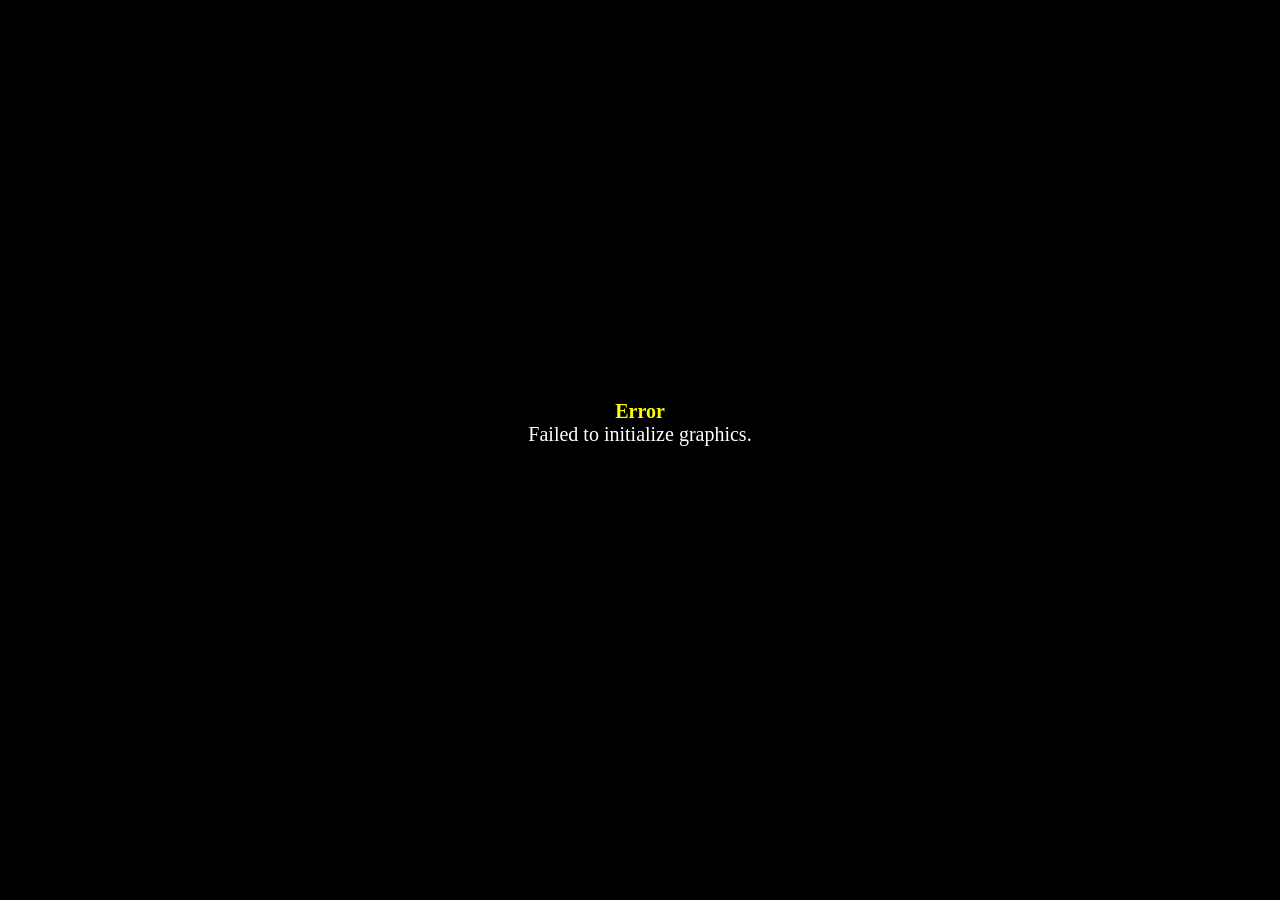
==== game/index.html @ 1c12be08 "publish game" ====
<!DOCTYPE html>
<html>
    <head>
        <meta charset="UTF-8">
        <meta name="apple-mobile-web-app-capable" content="yes">
        <meta name="apple-mobile-web-app-status-bar-style" content="black-translucent">
        <meta name="viewport" content="user-scalable=no">
        <link rel="icon" href="icon/icon.png" type="image/png">
        <link rel="apple-touch-icon" href="icon/icon.png">
        <link rel="stylesheet" type="text/css" href="css/game.css">
        <title>Project1</title>
    </head>
    <body style="background-color: black">
        <script type="text/javascript" src="js/main.js"></script>
    </body>
</html>
---- game/css/game.css ----
body {
    -moz-user-select: none;
    -webkit-user-select: none;
    -ms-user-select: none;
    user-select: none;
}
#errorPrinter {
    position: absolute;
    left: 50%;
    top: 50%;
    width: 640px;
    height: 100px;
    transform: translate(-50%, -50%);
    text-align: center;
    text-shadow: 1px 1px 3px #000;
    font-size: 20px;
    color: #fff;
    z-index: 9;
}
#errorName {
    color: #ff0;
    font-weight: bold;
    -moz-user-select: text;
    -webkit-user-select: text;
    -ms-user-select: text;
    user-select: text;
}
#errorMessage {
    color: #fff;
    -moz-user-select: text;
    -webkit-user-select: text;
    -ms-user-select: text;
    user-select: text;
}
#retryButton {
    font-size: 20px;
    color: #fff;
    background-color: #000;
    border-radius: 8px;
    margin: 20px;
    padding: 10px;
}
#fpsCounterBox {
    position: absolute;
    left: 5px;
    top: 5px;
    width: 90px;
    height: 40px;
    background: #222;
    opacity: 0.8;
    z-index: 8;
}
#fpsCounterLabel {
    position: absolute;
    top: 0px;
    left: 0px;
    padding: 5px 10px;
    height: 30px;
    line-height: 32px;
    font-size: 12px;
    font-family: rmmz-numberfont, sans-serif;
    color: #fff;
    text-align: left;
}
#fpsCounterNumber {
    position: absolute;
    top: 0px;
    right: 0px;
    padding: 5px 10px;
    height: 30px;
    line-height: 30px;
    font-size: 24px;
    font-family: rmmz-numberfont, monospace;
    color: #fff;
    text-align: right;
}
#loadingSpinner {
    margin: auto;
    position: absolute;
    top: 0px;
    left: 0px;
    right: 0px;
    bottom: 0px;
    width: 120px;
    height: 120px;
    z-index: 10;
}
#loadingSpinnerImage {
    margin: 0px;
    padding: 0px;
    border-radius: 50%;
    width: 96px;
    height: 96px;
    border: 12px solid rgba(255, 255, 255, 0.25);
    border-top: 12px solid rgba(255, 255, 255, 1);
    animation: fadein 2s ease, spin 1.5s linear infinite;
}
@keyframes fadein {
    0% {
        opacity: 0;
    }
    20% {
        opacity: 0;
    }
    100% {
        opacity: 1;
    }
}
@keyframes spin {
    0% {
        transform: rotate(0deg);
    }
    100% {
        transform: rotate(360deg);
    }
}
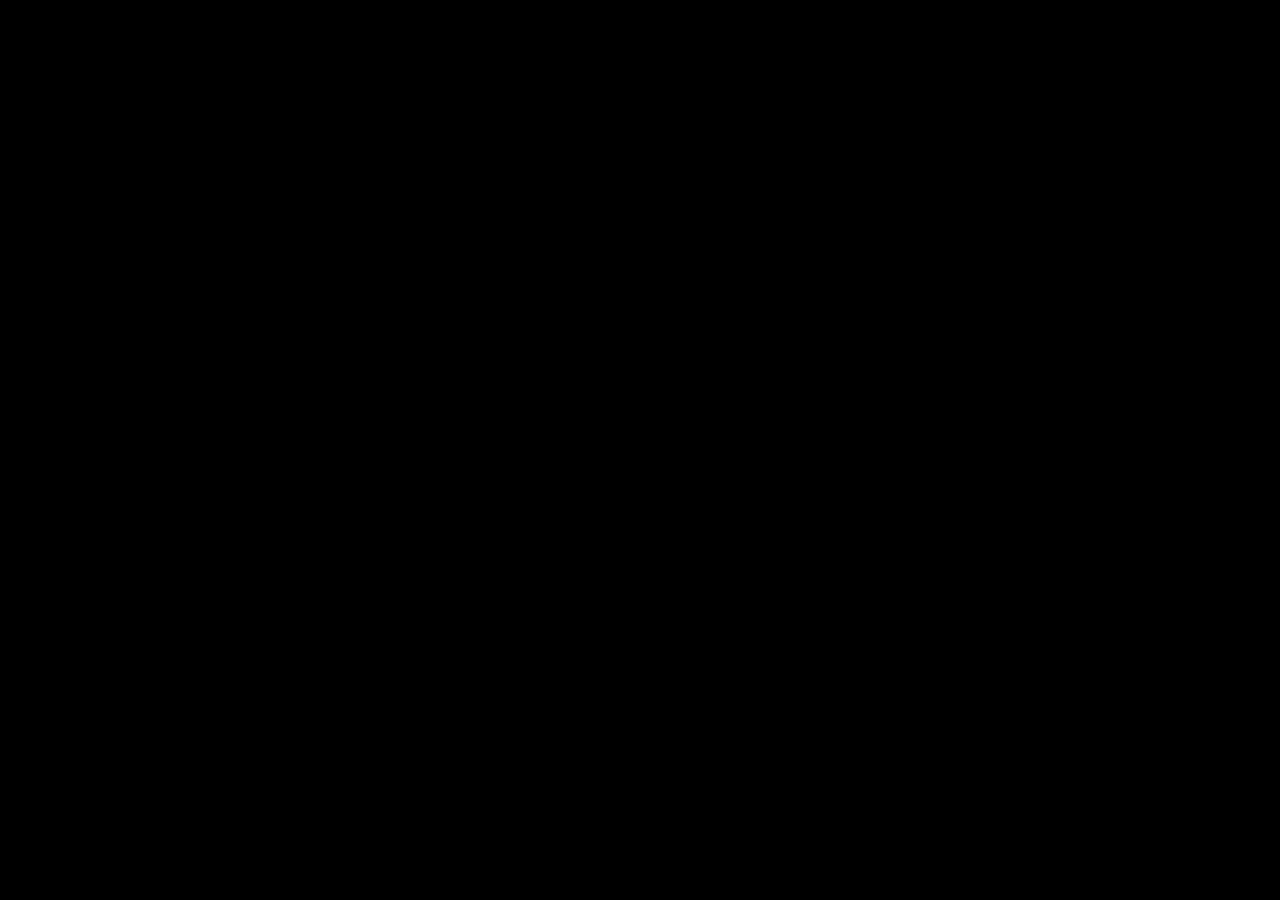
==== commit cedeb84a: "cool" ====
--- a/game/index.html
+++ b/game/index.html
@@ -7,10 +7,23 @@
         <meta name="viewport" content="user-scalable=no">
         <link rel="icon" href="icon/icon.png" type="image/png">
         <link rel="apple-touch-icon" href="icon/icon.png">
-        <link rel="stylesheet" type="text/css" href="css/game.css">
+        <link rel="stylesheet" type="text/css" href="fonts/gamefont.css">
         <title>Project1</title>
     </head>
     <body style="background-color: black">
+        <script type="text/javascript" src="js/libs/pixi.js"></script>
+        <script type="text/javascript" src="js/libs/pixi-tilemap.js"></script>
+        <script type="text/javascript" src="js/libs/pixi-picture.js"></script>
+        <script type="text/javascript" src="js/libs/fpsmeter.js"></script>
+        <script type="text/javascript" src="js/libs/lz-string.js"></script>
+        <script type="text/javascript" src="js/libs/iphone-inline-video.browser.js"></script>
+        <script type="text/javascript" src="js/rpg_core.js"></script>
+        <script type="text/javascript" src="js/rpg_managers.js"></script>
+        <script type="text/javascript" src="js/rpg_objects.js"></script>
+        <script type="text/javascript" src="js/rpg_scenes.js"></script>
+        <script type="text/javascript" src="js/rpg_sprites.js"></script>
+        <script type="text/javascript" src="js/rpg_windows.js"></script>
+        <script type="text/javascript" src="js/plugins.js"></script>
         <script type="text/javascript" src="js/main.js"></script>
     </body>
 </html>
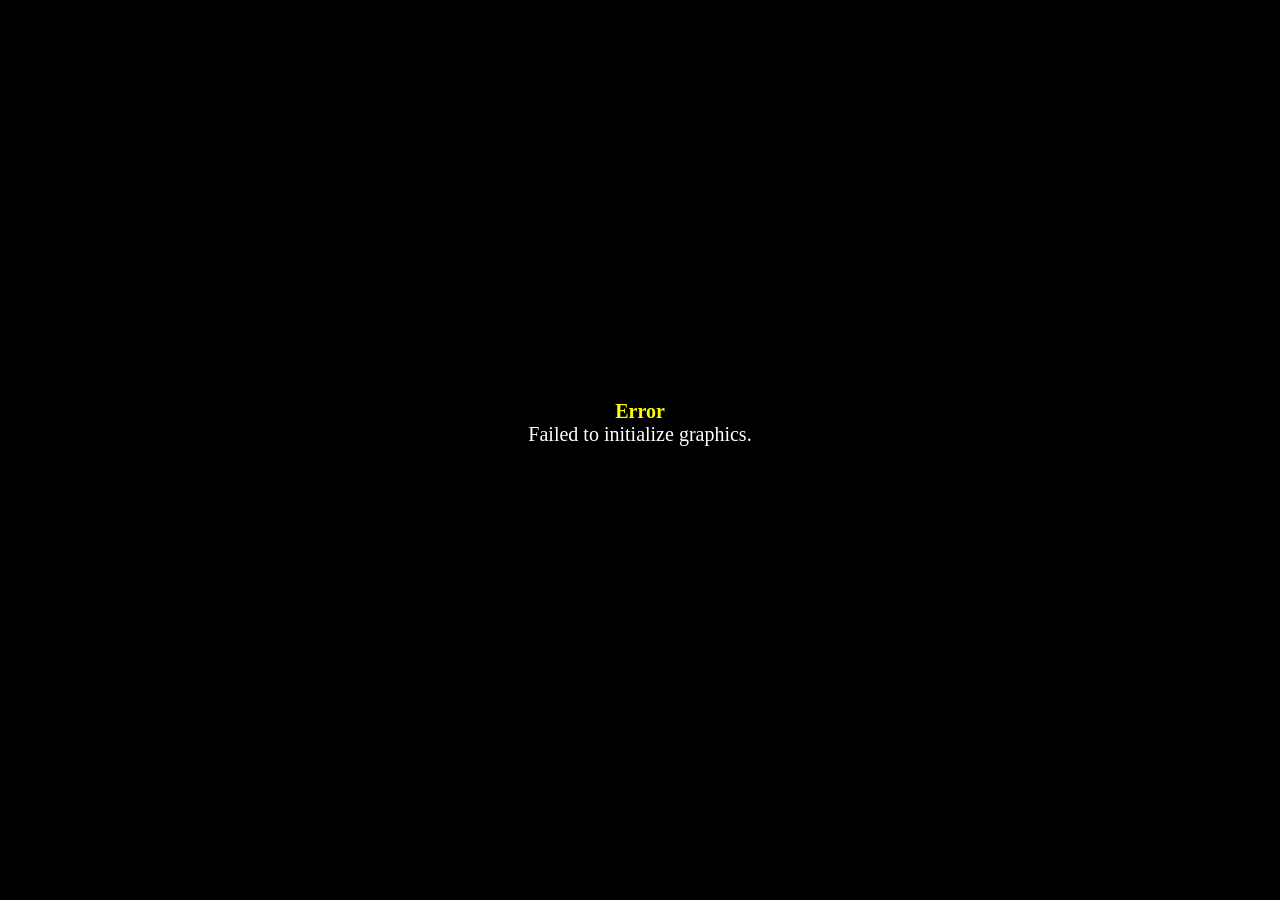
==== commit e150569c: "final" ====
--- a/game/index.html
+++ b/game/index.html
@@ -7,23 +7,10 @@
         <meta name="viewport" content="user-scalable=no">
         <link rel="icon" href="icon/icon.png" type="image/png">
         <link rel="apple-touch-icon" href="icon/icon.png">
-        <link rel="stylesheet" type="text/css" href="fonts/gamefont.css">
+        <link rel="stylesheet" type="text/css" href="css/game.css">
         <title>Project1</title>
     </head>
     <body style="background-color: black">
-        <script type="text/javascript" src="js/libs/pixi.js"></script>
-        <script type="text/javascript" src="js/libs/pixi-tilemap.js"></script>
-        <script type="text/javascript" src="js/libs/pixi-picture.js"></script>
-        <script type="text/javascript" src="js/libs/fpsmeter.js"></script>
-        <script type="text/javascript" src="js/libs/lz-string.js"></script>
-        <script type="text/javascript" src="js/libs/iphone-inline-video.browser.js"></script>
-        <script type="text/javascript" src="js/rpg_core.js"></script>
-        <script type="text/javascript" src="js/rpg_managers.js"></script>
-        <script type="text/javascript" src="js/rpg_objects.js"></script>
-        <script type="text/javascript" src="js/rpg_scenes.js"></script>
-        <script type="text/javascript" src="js/rpg_sprites.js"></script>
-        <script type="text/javascript" src="js/rpg_windows.js"></script>
-        <script type="text/javascript" src="js/plugins.js"></script>
         <script type="text/javascript" src="js/main.js"></script>
     </body>
 </html>
--- a/game/css/game.css
+++ b/game/css/game.css
@@ -0,0 +1,116 @@
+body {
+    -moz-user-select: none;
+    -webkit-user-select: none;
+    -ms-user-select: none;
+    user-select: none;
+}
+#errorPrinter {
+    position: absolute;
+    left: 50%;
+    top: 50%;
+    width: 640px;
+    height: 100px;
+    transform: translate(-50%, -50%);
+    text-align: center;
+    text-shadow: 1px 1px 3px #000;
+    font-size: 20px;
+    color: #fff;
+    z-index: 9;
+}
+#errorName {
+    color: #ff0;
+    font-weight: bold;
+    -moz-user-select: text;
+    -webkit-user-select: text;
+    -ms-user-select: text;
+    user-select: text;
+}
+#errorMessage {
+    color: #fff;
+    -moz-user-select: text;
+    -webkit-user-select: text;
+    -ms-user-select: text;
+    user-select: text;
+}
+#retryButton {
+    font-size: 20px;
+    color: #fff;
+    background-color: #000;
+    border-radius: 8px;
+    margin: 20px;
+    padding: 10px;
+}
+#fpsCounterBox {
+    position: absolute;
+    left: 5px;
+    top: 5px;
+    width: 90px;
+    height: 40px;
+    background: #222;
+    opacity: 0.8;
+    z-index: 8;
+}
+#fpsCounterLabel {
+    position: absolute;
+    top: 0px;
+    left: 0px;
+    padding: 5px 10px;
+    height: 30px;
+    line-height: 32px;
+    font-size: 12px;
+    font-family: rmmz-numberfont, sans-serif;
+    color: #fff;
+    text-align: left;
+}
+#fpsCounterNumber {
+    position: absolute;
+    top: 0px;
+    right: 0px;
+    padding: 5px 10px;
+    height: 30px;
+    line-height: 30px;
+    font-size: 24px;
+    font-family: rmmz-numberfont, monospace;
+    color: #fff;
+    text-align: right;
+}
+#loadingSpinner {
+    margin: auto;
+    position: absolute;
+    top: 0px;
+    left: 0px;
+    right: 0px;
+    bottom: 0px;
+    width: 120px;
+    height: 120px;
+    z-index: 10;
+}
+#loadingSpinnerImage {
+    margin: 0px;
+    padding: 0px;
+    border-radius: 50%;
+    width: 96px;
+    height: 96px;
+    border: 12px solid rgba(255, 255, 255, 0.25);
+    border-top: 12px solid rgba(255, 255, 255, 1);
+    animation: fadein 2s ease, spin 1.5s linear infinite;
+}
+@keyframes fadein {
+    0% {
+        opacity: 0;
+    }
+    20% {
+        opacity: 0;
+    }
+    100% {
+        opacity: 1;
+    }
+}
+@keyframes spin {
+    0% {
+        transform: rotate(0deg);
+    }
+    100% {
+        transform: rotate(360deg);
+    }
+}
